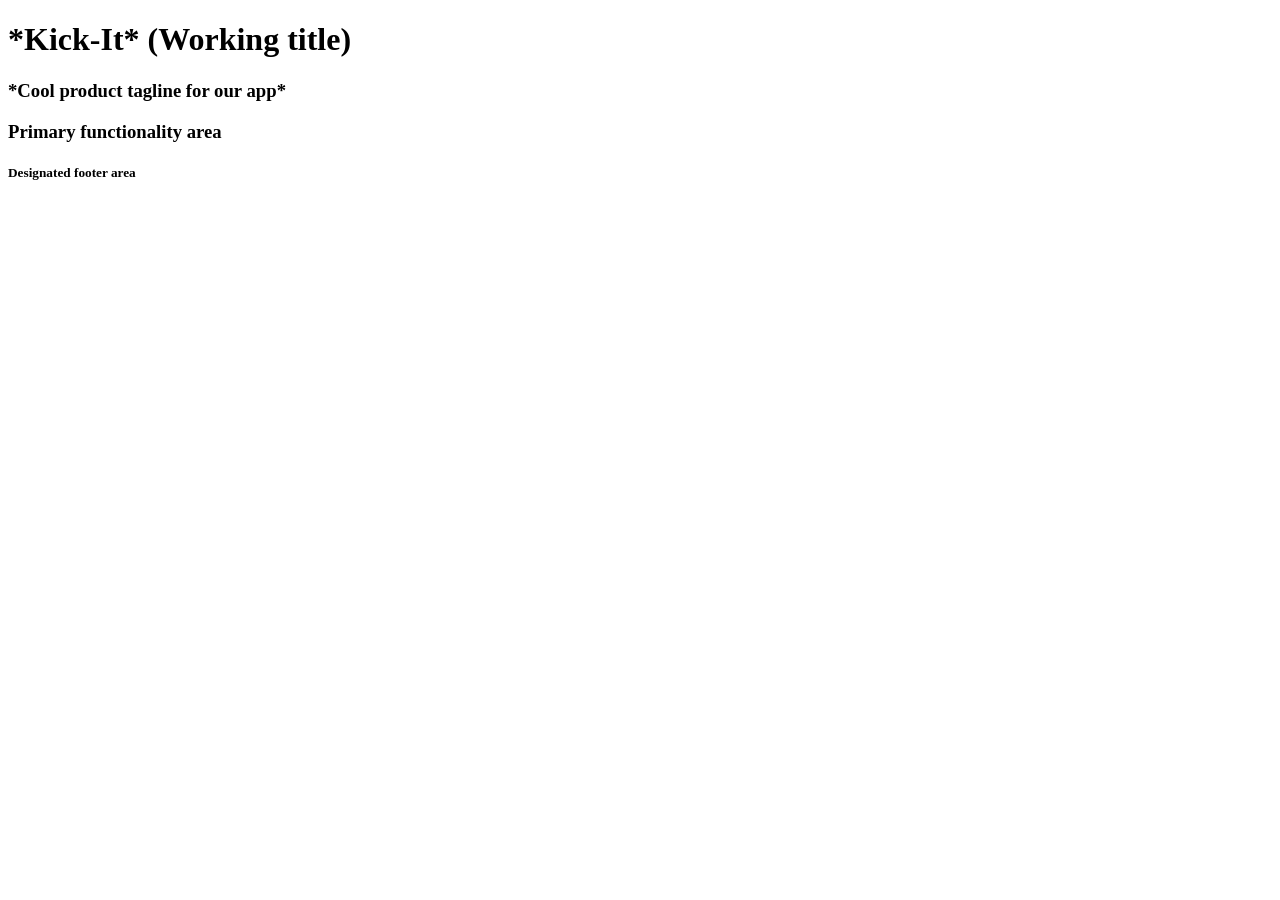
==== index.html @ 19bd1ffe "Created basic mobile area view with some comments and the first CSS Media query for mobile" ====
<!DOCTYPE html>
<html lang="en">
<head>
    <meta charset="UTF-8">
    <meta http-equiv="X-UA-Compatible" content="IE=edge">
    <meta name="viewport" content="width=, initial-scale=1.0">
    <link rel="stylesheet" href="style.css">
    <title>Kick-It!</title>
</head>
<body>
    <header>
        <!-- Header area -->
        <h1>*Kick-It* (Working title)</h1>
        <h3>*Cool product tagline for our app*</h3>
    </header>
    <main>
        <section>
            <h3>Primary functionality area</h3>
            
            
            <!-- This section will be where our primary functionality will show up -->
            <!-- *Button that starts the program* -->
            <!-- *How to use blerb that gives basic direction and idea of app to user -->
            <!-- *API output and decision to add to list or get next idea displays -->
            
            <!-- This area will reset and pull up the api generated idea and decisions upon user declining idea -->

            <!-- If user wants to save idea, element to prompt user to plan out the idea or simply save will be displayed -->
            <!-- If user does a quick save, idea will be added to unplanned list within their bucket list 
                and page will generate the api idea element and decisions -->
            
            <!-- If user fills out planning ideas, it will be saved to planned list inside of the bucket list -->
        
        </section>
    </main>
    <footer>
        <section>
            <h5>Designated footer area</h5>
        </section>
    </footer>
</body>
<script src="script.js"></script>
</html>
---- style.css ----
/* Media screen query for mobile sized devices */
@media only screen and (max-width: 460px) {
    body {
      background-color: lightblue;
    }
  

body{
    display: flex;
    flex-direction: column;
    justify-content: center;
    gap: 15px;
    width: 95%;
}

header{
    display: flex;
    flex-direction: column;
    justify-content: center;
    border: 2px solid black;
    gap: 10px;
    
}

main{
    display: flex;
    justify-content: center;
    border: 2px solid black;
    gap: 10px;
}

footer{
    display: flex;
    justify-content: center;
    border: 2px solid black;
    gap: 10px;
}
}
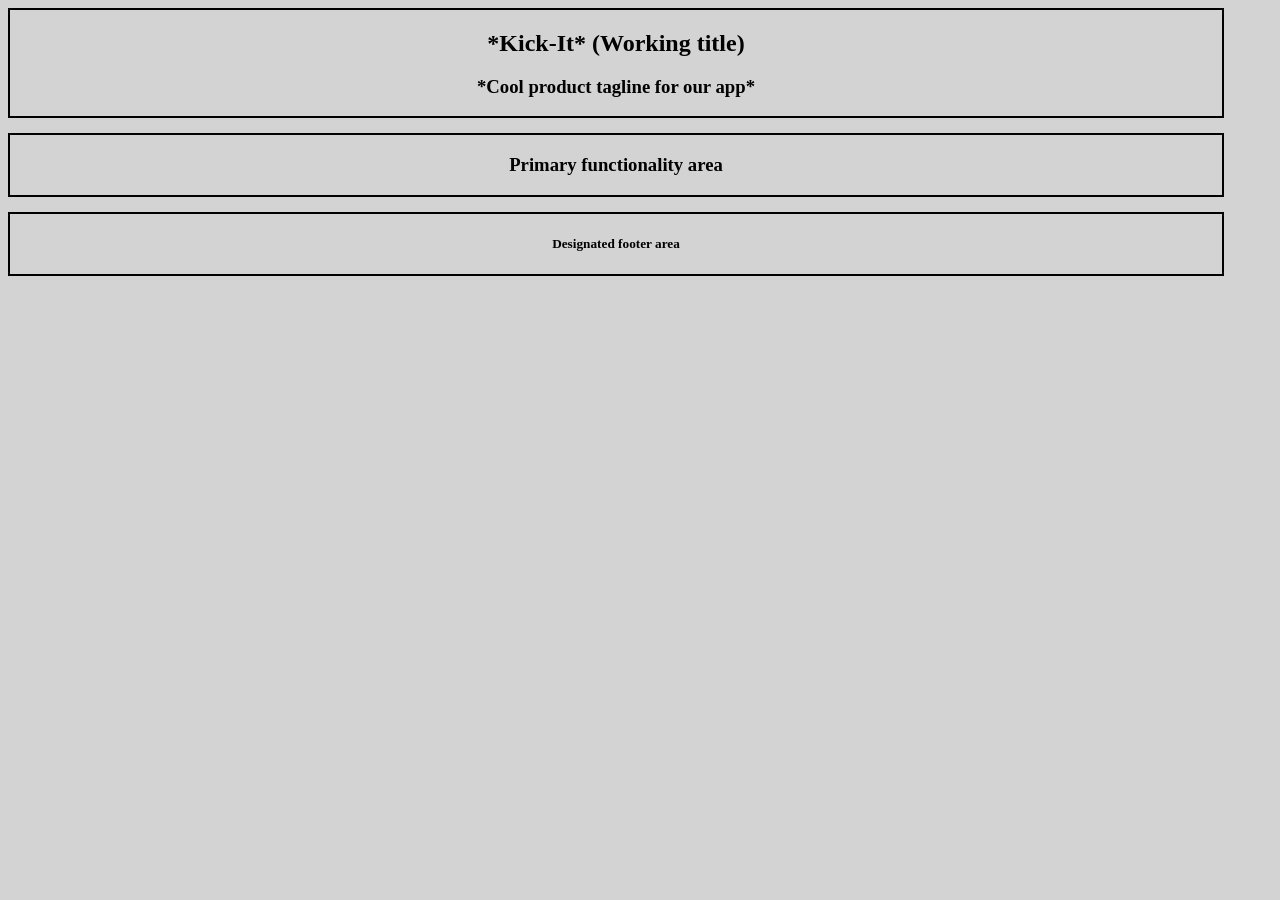
==== commit 43802a66: "made further additions to the media query fixes." ====
--- a/index.html
+++ b/index.html
@@ -10,9 +10,11 @@
 <body>
     <header>
         <!-- Header area -->
-        <h1>*Kick-It* (Working title)</h1>
-        <h3>*Cool product tagline for our app*</h3>
-    </header>
+        <section class="title-space">
+            <h1 id="title">*Kick-It* (Working title)</h1>
+            <h3>*Cool product tagline for our app*</h3>
+        </section>
+        </header>
     <main>
         <section>
             <h3>Primary functionality area</h3>
--- a/style.css
+++ b/style.css
@@ -1,9 +1,5 @@
-/* Media screen query for mobile sized devices */
-@media only screen and (max-width: 460px) {
-    body {
-      background-color: lightblue;
-    }
-  
+/* Primary styling for mobile sized view
+Further stylings for larger screens added to media queries below */
 
 body{
     display: flex;
@@ -11,6 +7,7 @@
     justify-content: center;
     gap: 15px;
     width: 95%;
+    background-color: lightblue;
 }
 
 header{
@@ -35,4 +32,17 @@
     border: 2px solid black;
     gap: 10px;
 }
+
+#title{
+    margin-bottom: 10px;
+}
+
+.title-space{
+    text-align: center;
+}
+
+@media only screen and (min-width: 460px) {
+    body{
+        background-color: lightgrey;
+    }
 }
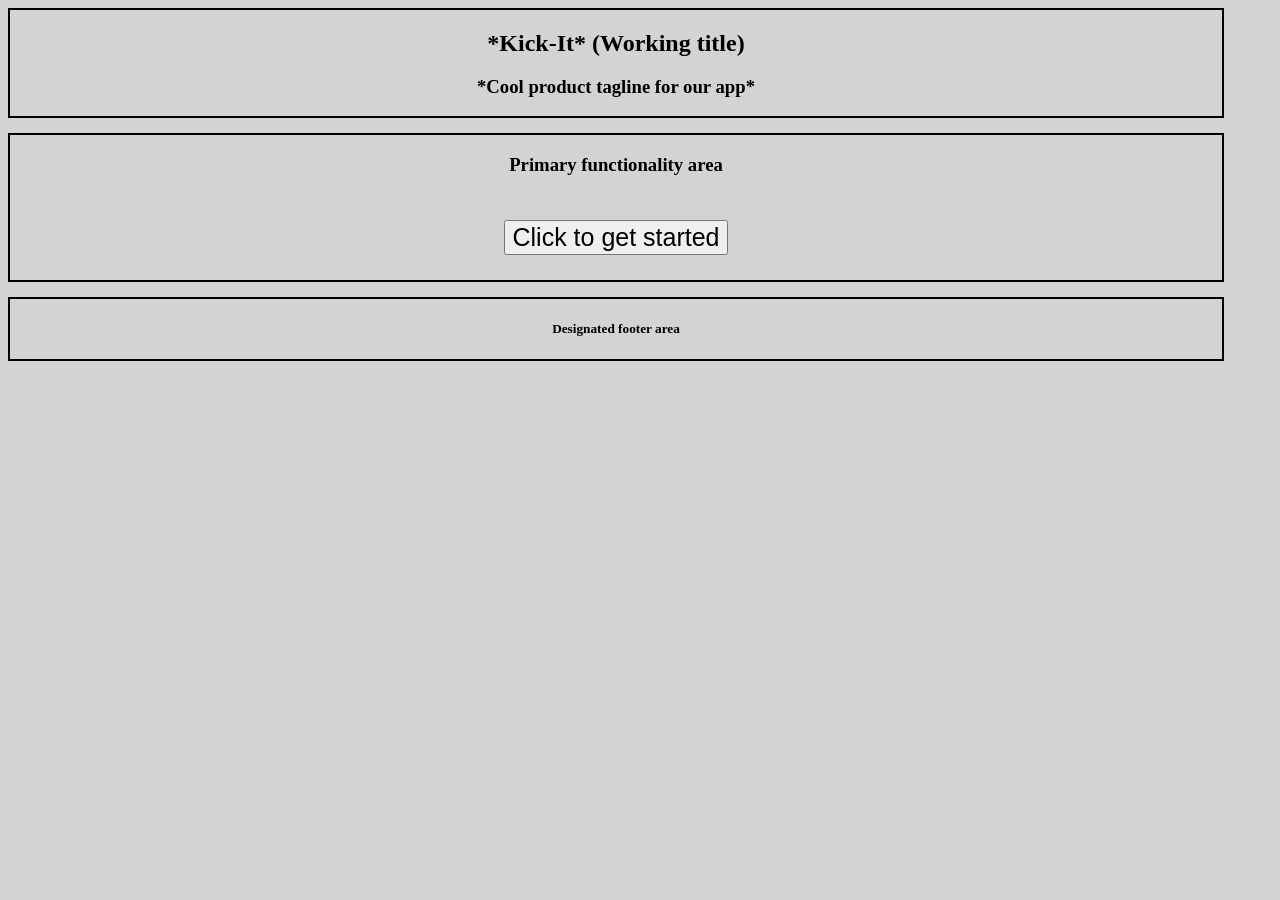
==== commit 65238a9e: "Added the 'get started' button functionality to bring up the welcome blerb. Will add a confirmation " ====
--- a/index.html
+++ b/index.html
@@ -15,26 +15,35 @@
             <h3>*Cool product tagline for our app*</h3>
         </section>
         </header>
-    <main>
-        <section>
-            <h3>Primary functionality area</h3>
+    <section>
+            <main>
+                <h3>Primary functionality area</h3>
+                <article class="start-area">
+                    <button id="start-button">Click to get started</button>
+                </article>
+                <article class="welcome-area"></article>
+                
+                
+                <!-- <article class="welcome-content">
+                    <h>Welcome to Kick-it!</h>
+                    <p>Here's how to use your new bucketlist planner:</p>
+                    <p>Lorem ipsum dolor sit amet consectetur adipisicing elit. Repellendus aperiam eos placeat modi nesciunt, quo eveniet porro consectetur laudantium.</p>
+                </article> -->
+                <!-- This section will be where our primary functionality will show up -->
+                <!-- *Button that starts the program* -->
+                <!-- *How to use blerb that gives basic direction and idea of app to user -->
+                <!-- *API output and decision to add to list or get next idea displays -->
+                
+                <!-- This area will reset and pull up the api generated idea and decisions upon user declining idea -->
+
+                <!-- If user wants to save idea, element to prompt user to plan out the idea or simply save will be displayed -->
+                <!-- If user does a quick save, idea will be added to unplanned list within their bucket list 
+                    and page will generate the api idea element and decisions -->
+                
+                <!-- If user fills out planning ideas, it will be saved to planned list inside of the bucket list -->
             
-            
-            <!-- This section will be where our primary functionality will show up -->
-            <!-- *Button that starts the program* -->
-            <!-- *How to use blerb that gives basic direction and idea of app to user -->
-            <!-- *API output and decision to add to list or get next idea displays -->
-            
-            <!-- This area will reset and pull up the api generated idea and decisions upon user declining idea -->
-
-            <!-- If user wants to save idea, element to prompt user to plan out the idea or simply save will be displayed -->
-            <!-- If user does a quick save, idea will be added to unplanned list within their bucket list 
-                and page will generate the api idea element and decisions -->
-            
-            <!-- If user fills out planning ideas, it will be saved to planned list inside of the bucket list -->
-        
-        </section>
-    </main>
+            </main>
+    </section>
     <footer>
         <section>
             <h5>Designated footer area</h5>
--- a/style.css
+++ b/style.css
@@ -21,7 +21,8 @@
 
 main{
     display: flex;
-    justify-content: center;
+    flex-direction: column;
+    align-items: center;
     border: 2px solid black;
     gap: 10px;
 }
@@ -41,6 +42,28 @@
     text-align: center;
 }
 
+#start-button {
+    font-size: 25px;
+    margin: 15px;
+}
+
+.welcome-content{
+    display: flex;
+    flex-direction: column;
+    justify-content: center;
+    align-items: center;
+    border: 1px solid grey;
+    max-width: 95%;
+    margin: 10px;
+    padding:1rem;
+    text-align: center;
+}
+
+/* This class is used to hide elements as the app progresses */
+.hide{
+    display: none;
+}
+
 @media only screen and (min-width: 460px) {
     body{
         background-color: lightgrey;
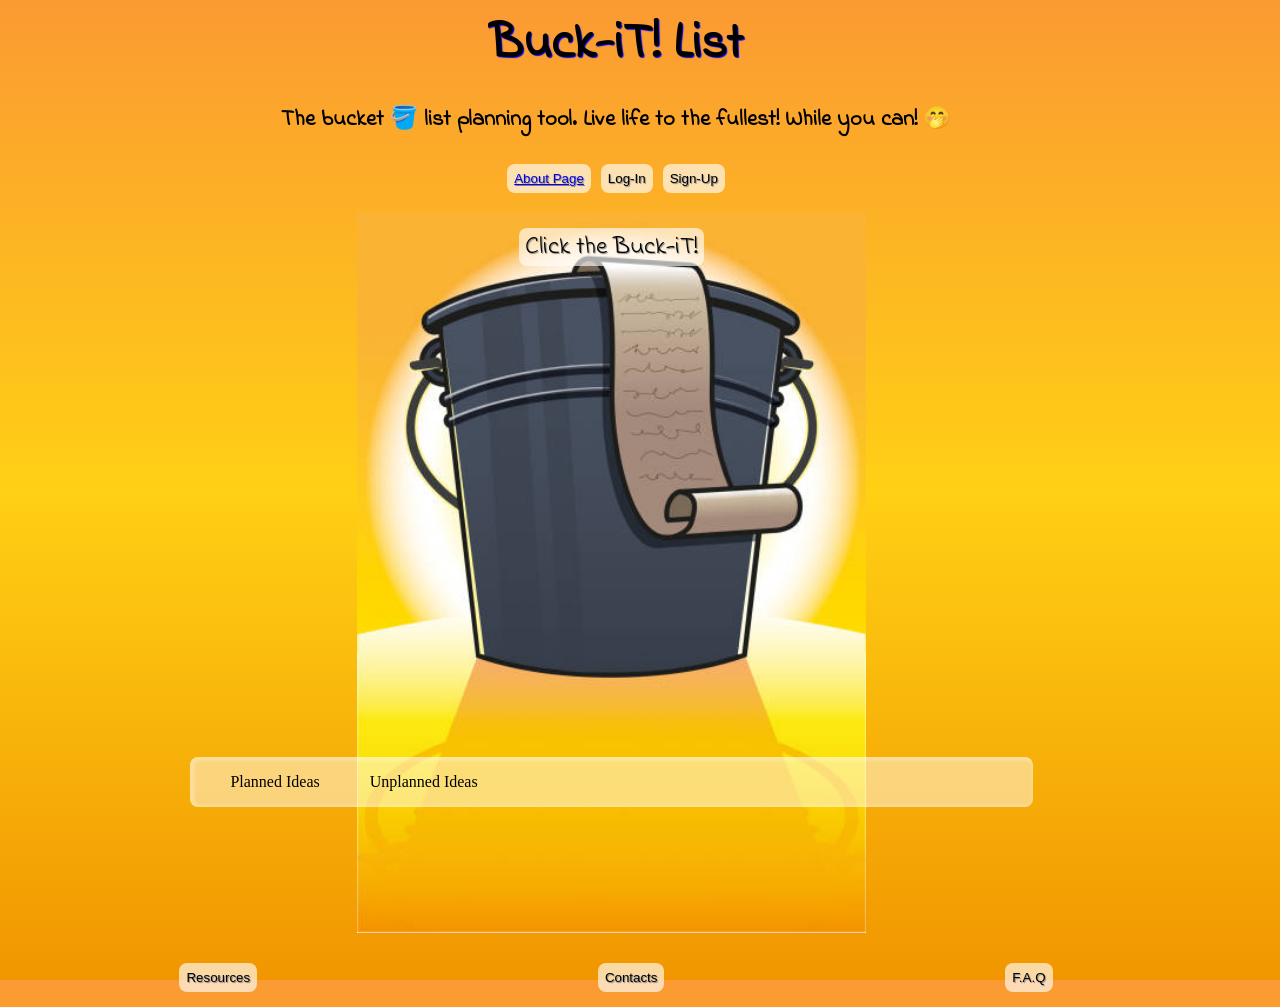
==== commit 221d8cc4: "Merge pull request #38 from jylessmith1/stylingExternal fixing few style changes" ====
--- a/index.html
+++ b/index.html
@@ -1,54 +1,81 @@
 <!DOCTYPE html>
 <html lang="en">
+
 <head>
     <meta charset="UTF-8">
     <meta http-equiv="X-UA-Compatible" content="IE=edge">
     <meta name="viewport" content="width=, initial-scale=1.0">
     <link rel="stylesheet" href="style.css">
-    <title>Kick-It!</title>
+    <title>Buck-It! List</title>
+    <link rel="preconnect" href="https://fonts.googleapis.com">
+    <link rel="preconnect" href="https://fonts.gstatic.com" crossorigin>
+    <link href="https://fonts.googleapis.com/css2?family=Delicious+Handrawn&family=Indie+Flower&display=swap"
+        rel="stylesheet">
 </head>
+
 <body>
+
+
     <header>
-        <!-- Header area -->
         <section class="title-space">
-            <h1 id="title">*Kick-It* (Working title)</h1>
-            <h3>*Cool product tagline for our app*</h3>
+                <h1 id="title">Buck-iT! List</h1>
+
+            <div>
+
+                <h3>The bucket 🪣 list planning tool. Live life to the fullest! While you can! 🤭</h3>
+
+            </div>
         </section>
-        </header>
+
+        <article class="topHeadButtons">
+            <a href="./externalResource/About.html">
+                <button type="submit">About Page </a>
+                <button type="submit">Log-In</button>
+                <button type="submit">Sign-Up</button>
+        </article>
+    </header>
+
     <section>
-            <main>
-                <h3>Primary functionality area</h3>
-                <article class="start-area">
-                    <button id="start-button">Click to get started</button>
-                </article>
-                <article class="welcome-area"></article>
-                
-                
-                <!-- <article class="welcome-content">
-                    <h>Welcome to Kick-it!</h>
-                    <p>Here's how to use your new bucketlist planner:</p>
-                    <p>Lorem ipsum dolor sit amet consectetur adipisicing elit. Repellendus aperiam eos placeat modi nesciunt, quo eveniet porro consectetur laudantium.</p>
-                </article> -->
-                <!-- This section will be where our primary functionality will show up -->
-                <!-- *Button that starts the program* -->
-                <!-- *How to use blerb that gives basic direction and idea of app to user -->
-                <!-- *API output and decision to add to list or get next idea displays -->
-                
-                <!-- This area will reset and pull up the api generated idea and decisions upon user declining idea -->
+        <main>
+            <article class="start-area">
+                <button id="welcome-button">Click the Buck-iT!</button>
+            </article>
+            <article class="main-area">
+            </article>
+            <article class="plan-area">
+            </article>
 
-                <!-- If user wants to save idea, element to prompt user to plan out the idea or simply save will be displayed -->
-                <!-- If user does a quick save, idea will be added to unplanned list within their bucket list 
-                    and page will generate the api idea element and decisions -->
-                
-                <!-- If user fills out planning ideas, it will be saved to planned list inside of the bucket list -->
-            
-            </main>
+            <section class="bucketContainer">
+                <ul class="plannedList">Planned Ideas                    
+                </ul>
+                <ul class="unplannedList">Unplanned Ideas
+                </ul>
+            </section>
+        </main>
+
     </section>
-    <footer>
-        <section>
-            <h5>Designated footer area</h5>
-        </section>
+
+    <footer class="footerSection">
+
+        <a href="./externalResource/Resources.html">
+            <button type="submit">Resources</button>
+        </a>
+
+        <a href="./externalResource/Contacts.html">
+            <button type="submit">Contacts</button>
+        </a>
+
+        <a href="./externalResource/FAQ.html">
+            <button type="submit">F.A.Q </button>
+        </a>
+
     </footer>
+
+    <script src="script.js" type="module"></script>
+    <script src="API_KEY.js" type="module"></script>
 </body>
-<script src="script.js"></script>
+
+
+
+
 </html>
--- a/style.css
+++ b/style.css
@@ -1,50 +1,145 @@
-/* Primary styling for mobile sized view
-Further stylings for larger screens added to media queries below */
+@media only screen and (min-width: 460px){
+    body{
+        width: 100%;
+        display: flex;
+        flex-direction: column;
+        justify-content: center;
+        align-items: center;
+        background-color: blue;
+    }
+    html section{
+        width: 70%;
+    }
+    header{
+        width:90%;
+        display: flex;
+        flex-direction: column;
+        justify-content: center;
+        align-items: center;
+    }
+    footer{
+        width:90%;
+    }
+    .footerSection{
+        display: flex;
+        justify-content:flex-start
+    }
+}
+
 
 body{
+    transition: all 1s;
     display: flex;
     flex-direction: column;
     justify-content: center;
     gap: 15px;
     width: 95%;
-    background-color: lightblue;
-}
+
+    background-color: rgb(211, 169, 14);
+
+    background: linear-gradient(#fb9a33, #FFD014,#F19600 );
+
+}
+
+.topHeadButtons button{
+    margin: 5px;
+    padding: 7px;
+    border: transparent;
+    text-shadow: 1px 1px 1px grey;
+    border-radius: 8px;
+    background-color: rgba(255, 255, 255, 0.64);
+}
+
+.background-image {
+    background-image: url('site-pics/istockphoto-bucket list 1.jpeg');
+    background-position: center;
+    background-size: cover;
+    background-repeat: no-repeat;
+    display: flex;
+    align-items: center;
+    justify-content: center;
+    height: 90vh; 
+  }
+  
+  .text-on-image {
+    position: absolute;
+    top: 50%;
+    left: 50%;
+    transform: translate(-50%, -50%);
+    color: #ffffff; /* Change this value as per your requirement */
+    text-align: center; /* Change this value as per your requirement */
+    font-size: 2rem; /* Change this value as per your requirement */
+  }
+  
 
 header{
     display: flex;
     flex-direction: column;
     justify-content: center;
-    border: 2px solid black;
+    /* border: 2px solid black; */
+    /* gap: 10px; */
+    font-family: 'Indie Flower', cursive;
+    font-size: larger;
+}
+
+
+
+main{
+    display: flex;
+    flex-direction: column;
+    align-items: center;
     gap: 10px;
-    
-}
-
-main{
-    display: flex;
-    flex-direction: column;
-    align-items: center;
-    border: 2px solid black;
+    background-image: url('site-pics/istockphoto-bucket list 1.jpeg');
+    background-position: center;
+    background-size: contain;
+    background-repeat: no-repeat;
+    display: flex;
+    align-items: center;
+    justify-content: space-between;
+    height: 80vh; 
+    width: 99%;
+
+}
+
+footer{
+    display: flex;
+    justify-content: center;
     gap: 10px;
-}
-
-footer{
-    display: flex;
-    justify-content: center;
-    border: 2px solid black;
-    gap: 10px;
+    width: 99%;
+    height: 1.5rem;
+}
+
+.footerSection button{
+    padding: 7px;
+    margin: 15px;
+    border: transparent;
+    text-shadow: 1px 1px 1px grey;
+    border-radius: 8px;
+    background-color: rgba(255, 255, 255, 0.64);
 }
 
 #title{
-    margin-bottom: 10px;
+
+    font-size: 50px;
+    margin: 0%;
+    text-shadow: 1px 1px 1px blue;
 }
 
 .title-space{
-    text-align: center;
-}
-
-#start-button {
+    display: flex;
+    flex-direction: column;
+    align-items: center;
+    justify-content: flex-start;
+}
+
+#welcome-button {
+    font-family: 'Indie Flower', cursive;
     font-size: 25px;
     margin: 15px;
+    border: transparent;
+    text-shadow: 1px 1px 1px grey;
+    border-radius: 8px;
+    background-color: rgba(255, 255, 255, 0.64);
 }
 
 .welcome-content{
@@ -52,20 +147,231 @@
     flex-direction: column;
     justify-content: center;
     align-items: center;
-    border: 1px solid grey;
+
+    border: 1px solid rgba(228, 193, 137, 0.302);
+    background-color: #e8d2a7aa;
+    border-radius: 35%;
+    font-family: Arial, Helvetica, sans-serif;
+    font-weight: 200;
     max-width: 95%;
     margin: 10px;
     padding:1rem;
     text-align: center;
-}
+
+}
+
+
+.main-area{
+    width: 95%;
+    transition: all .5s;
+}
+
+.api-div{
+    display: flex;
+    flex-direction: column;
+    align-items: center;
+    justify-content: space-around;
+    background-color: rgba(255, 255, 255, 0.468);
+    box-shadow: inset 2px 1px 3px 3px rgba(255, 255, 255, 0.237);
+    border-radius: 8px;
+    height: auto;
+    padding:1%;
+    margin:1%;
+}
+
+.idea-field{
+    background-color: beige;
+    border-top-left-radius: 8px;
+    border-top-right-radius: 8px;
+    padding:1%;
+    width: 75%;
+    text-align: center;
+    font-size: x-large;
+}
+.decision-buttons{
+    display: flex;
+    justify-content: space-around;
+    margin-top: 2.5%;
+    width: 95%;
+    height: 2rem;
+    padding:1%;
+}
+
+#like-button{
+
+    width: auto;
+    height: 100%;
+    padding:2%;
+    border: transparent;
+    text-shadow: 1px 1px 1px grey;
+    border-bottom-left-radius: 8px;
+    background-color: rgba(255, 255, 255, 0.673);
+    background: linear-gradient(to left, whitesmoke 35%, black 65%) right;
+    background-size: 300% 100%;
+    font-size: large;
+}
+
+#dislike-button{
+    width: auto;
+    height: 100%;
+    padding: 2%;
+    border: transparent;
+    color: whitesmoke;
+    text-shadow: 1px 1px 1px grey;
+    border-bottom-right-radius: 8px;
+    background-color: rgba(44, 44, 44, 0.679);
+    font-size: large;
+}
+.bucket-buttons{
+    display: flex;
+    justify-content: space-around;
+    width: 100%;
+}
+
+#plan-it{
+    width: auto;
+    height: 100%;
+    padding:2%;
+    border: transparent;
+    text-shadow: 1px 1px 1px grey;
+    border-bottom-left-radius: 8px;
+    background-color: rgba(255, 255, 255, 0.89);
+    font-size: large;
+}
+#save-it{
+    width: auto;
+    height: 100%;
+    padding:2%;
+    border: transparent;
+    text-shadow: 1px 1px 1px grey;
+    background-color: rgba(255, 255, 255, 0.89);
+    font-size: large;
+}
+
+#can-it{
+    width: auto;
+    height: 100%;
+    padding:2%;
+    border: transparent;
+    text-shadow: 1px 1px 1px grey;
+    border-bottom-right-radius: 8px;
+    background-color: rgba(255, 255, 255, 0.89);
+    font-size: large;
+}
+
 
 /* This class is used to hide elements as the app progresses */
 .hide{
     display: none;
 }
 
-@media only screen and (min-width: 460px) {
-    body{
-        background-color: lightgrey;
-    }
-}+.plan-container{
+    display: flex;
+    flex-direction: column;
+    background-color: rgba(53, 53, 53, 0.468);
+    box-shadow: inset 2px 1px 3px 3px rgba(255, 255, 255, 0.237);
+    border-radius: 8px;    border-top-left-radius: 8px;
+    border-top-right-radius: 8px;
+    padding:1%;
+    width: 85%;
+
+}
+
+.second-body {
+    display: flex;
+    justify-content: space-around;
+}
+.lastDivSection {
+    display: flex;
+    flex-direction: column;
+    align-content: flex-start;
+}
+
+button {
+    width: auto;
+}
+.footerSection {
+    display: flex;
+    flex-direction: row;
+    align-content: flex-start;
+    justify-content: space-around;
+}
+.topHeadButtons {
+    display: flex;
+    justify-content: space-between;
+}
+
+textarea {
+    outline-style: hidden;
+    size-adjust: auto;
+}
+
+.stepsContainer{
+    padding:5px;
+
+}
+.stepsContainer label{
+    width:80%;
+    padding:1%;
+    border-radius: 5px;
+    background-color: beige;
+}
+
+
+.timeFrameContainer{
+    display: flex;
+    justify-content: space-around;
+    }
+.timeFrameContainer{
+    width: auto;
+    padding:1%;
+    border-radius: 5px;
+    background-color: beige;}
+
+.plan-area{
+    width: 100%;
+    display: flex;
+    justify-content: center;
+}
+
+.plan-button-div{
+    display: flex;
+    justify-content: center;
+}
+
+#submitPlanButton{
+    font-size: 25px;
+    margin: 15px;
+    border: transparent;
+    text-shadow: 1px 1px 1px grey;
+    border-radius: 8px;
+    background-color: rgba(255, 255, 255, 0.863);
+    text-shadow: 1px 1px .5px blue;
+}
+
+.bucketContainer {
+    background-color: rgba(255, 255, 255, 0.468);
+    box-shadow: inset 2px 1px 3px 3px rgba(255, 255, 255, 0.237);
+    border-radius: 8px;
+    gap: 10px;
+    display: flex;
+    flex-direction: row;
+    height: auto;
+    width: 100%;
+    margin:15%;
+};
+.plannedList{
+    width: 50%;
+    height: auto;
+}
+.unplannedList{
+    width: 50%;
+    height: auto;
+    padding-right: 2rem;
+}
+
+
+
+
+
+
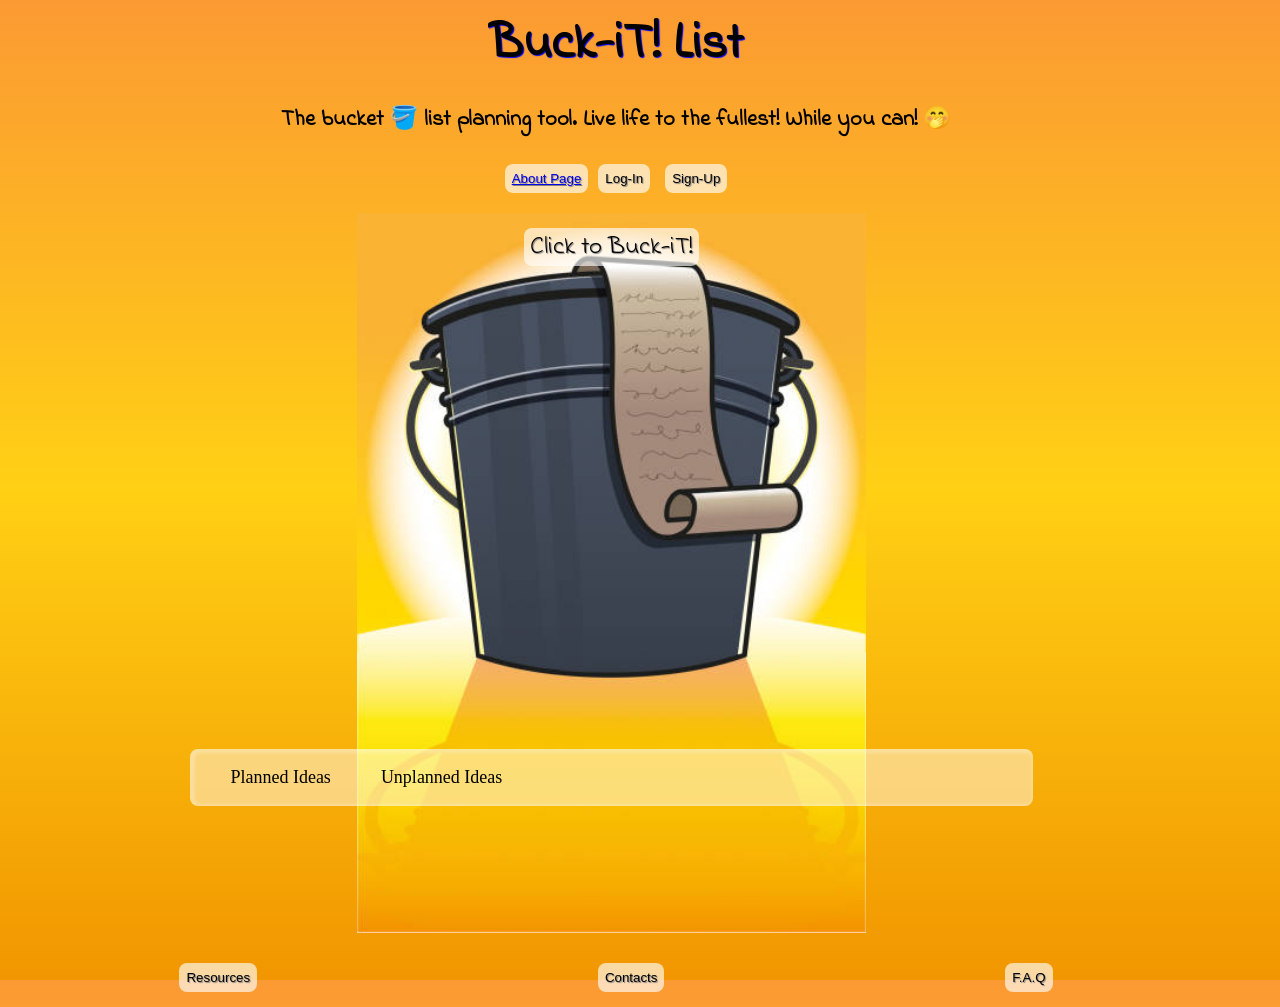
==== commit 46cb2f44: "added last bit of functionality. Need to add references on the view plan buttons." ====
--- a/index.html
+++ b/index.html
@@ -21,28 +21,32 @@
                 <h1 id="title">Buck-iT! List</h1>
 
             <div>
-
                 <h3>The bucket 🪣 list planning tool. Live life to the fullest! While you can! 🤭</h3>
-
             </div>
         </section>
 
         <article class="topHeadButtons">
+            <div>
             <a href="./externalResource/About.html">
                 <button type="submit">About Page </a>
+            </div>
+
+            <div>
                 <button type="submit">Log-In</button>
                 <button type="submit">Sign-Up</button>
+            </div>
         </article>
     </header>
 
     <section>
         <main>
             <article class="start-area">
-                <button id="welcome-button">Click the Buck-iT!</button>
+                <button id="welcome-button">Click to Buck-iT!</button>
             </article>
             <article class="main-area">
             </article>
             <article class="plan-area">
+
             </article>
 
             <section class="bucketContainer">
--- a/style.css
+++ b/style.css
@@ -34,11 +34,9 @@
     justify-content: center;
     gap: 15px;
     width: 95%;
-
     background-color: rgb(211, 169, 14);
 
     background: linear-gradient(#fb9a33, #FFD014,#F19600 );
-
 }
 
 .topHeadButtons button{
@@ -58,7 +56,7 @@
     display: flex;
     align-items: center;
     justify-content: center;
-    height: 90vh; 
+    height: 80vh; 
   }
   
   .text-on-image {
@@ -119,7 +117,6 @@
 }
 
 #title{
-
     font-size: 50px;
     margin: 0%;
     text-shadow: 1px 1px 1px blue;
@@ -147,9 +144,9 @@
     flex-direction: column;
     justify-content: center;
     align-items: center;
-
+    color:whitesmoke;
     border: 1px solid rgba(228, 193, 137, 0.302);
-    background-color: #e8d2a7aa;
+    background-color: #2c2c2caa;
     border-radius: 35%;
     font-family: Arial, Helvetica, sans-serif;
     font-weight: 200;
@@ -157,9 +154,17 @@
     margin: 10px;
     padding:1rem;
     text-align: center;
-
-}
-
+    border-radius: 8px;
+}
+#start-button{
+    font-family: 'Indie Flower', cursive;
+    font-size: 25px;
+    margin: 15px;
+    border: transparent;
+    text-shadow: 1px 1px 1px grey;
+    border-radius: 8px;
+    background-color: rgba(255, 255, 255, 0.64);
+}
 
 .main-area{
     width: 95%;
@@ -196,6 +201,11 @@
     height: 2rem;
     padding:1%;
 }
+.decision-buttons button{
+    text-align: center;
+    vertical-align: middle;
+    padding: 5px;
+}
 
 #like-button{
 
@@ -359,6 +369,7 @@
     height: auto;
     width: 100%;
     margin:15%;
+    font-size: large;
 };
 .plannedList{
     width: 50%;
@@ -370,8 +381,22 @@
     padding-right: 2rem;
 }
 
-
-
-
-
-
+.display-plan-area{
+    display: flex;
+    flex-direction: column;
+    background-color: rgba(250, 250, 250, 0.468);
+    box-shadow: inset 2px 1px 3px 3px rgba(208, 208, 208, 0.237);
+    border-radius: 8px;    border-top-left-radius: 8px;
+    border-top-right-radius: 8px;
+    padding:1%;
+    width: 85%;
+}
+
+
+
+
+
+
+
+
+
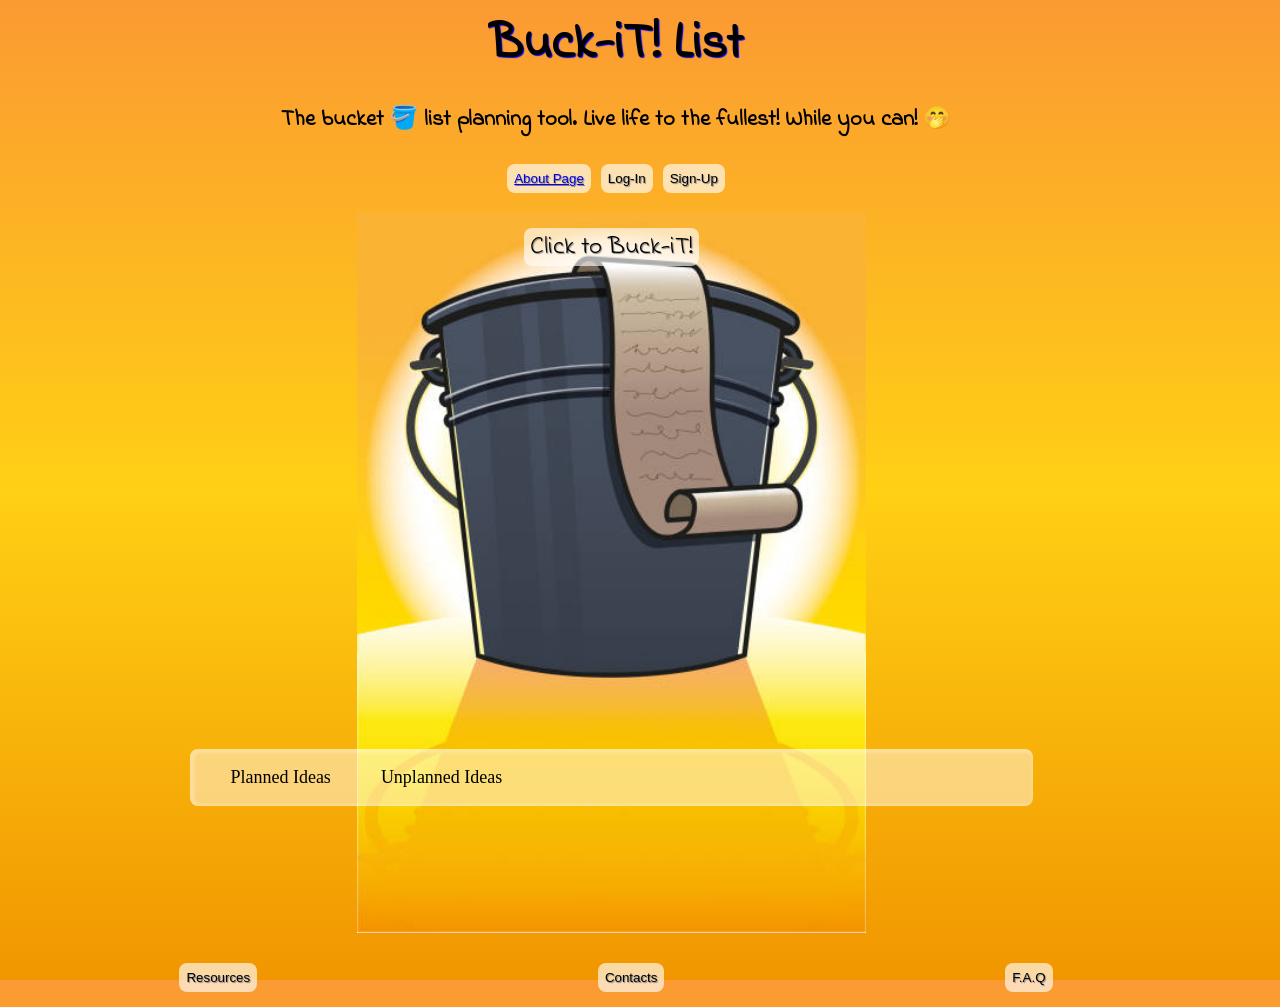
==== commit e4696b0f: "Merge pull request #39 from ip240Z/final-functionality added last bit of functionality. Need to add " ====
--- a/index.html
+++ b/index.html
@@ -21,20 +21,17 @@
                 <h1 id="title">Buck-iT! List</h1>
 
             <div>
+
                 <h3>The bucket 🪣 list planning tool. Live life to the fullest! While you can! 🤭</h3>
+
             </div>
         </section>
 
         <article class="topHeadButtons">
-            <div>
             <a href="./externalResource/About.html">
                 <button type="submit">About Page </a>
-            </div>
-
-            <div>
                 <button type="submit">Log-In</button>
                 <button type="submit">Sign-Up</button>
-            </div>
         </article>
     </header>
 
--- a/style.css
+++ b/style.css
@@ -34,9 +34,11 @@
     justify-content: center;
     gap: 15px;
     width: 95%;
+
     background-color: rgb(211, 169, 14);
 
     background: linear-gradient(#fb9a33, #FFD014,#F19600 );
+
 }
 
 .topHeadButtons button{
@@ -56,7 +58,7 @@
     display: flex;
     align-items: center;
     justify-content: center;
-    height: 80vh; 
+    height: 90vh; 
   }
   
   .text-on-image {
@@ -117,6 +119,7 @@
 }
 
 #title{
+
     font-size: 50px;
     margin: 0%;
     text-shadow: 1px 1px 1px blue;
@@ -154,7 +157,7 @@
     margin: 10px;
     padding:1rem;
     text-align: center;
-    border-radius: 8px;
+
 }
 #start-button{
     font-family: 'Indie Flower', cursive;
@@ -397,6 +400,3 @@
 
 
 
-
-
-
